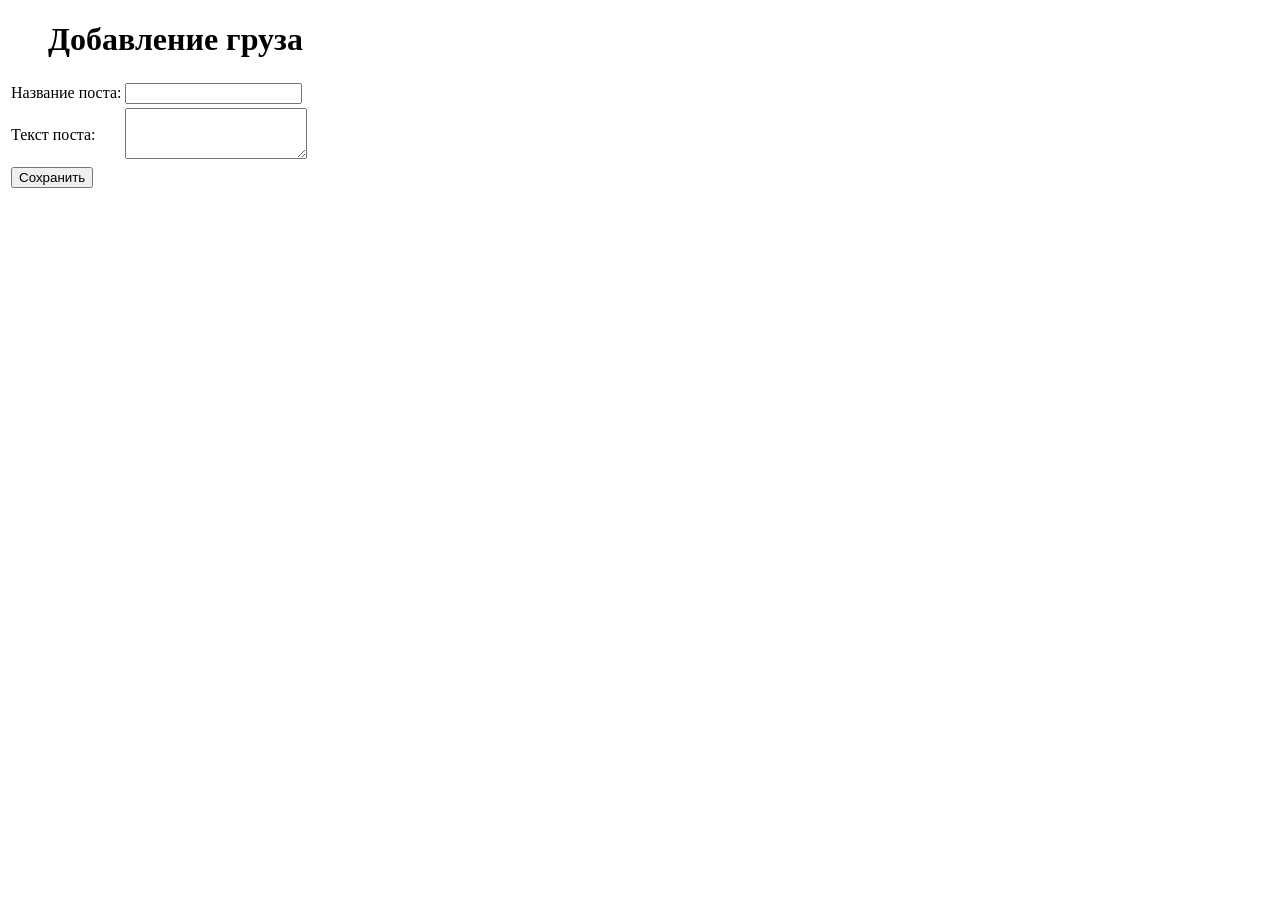
==== src/main/resources/templates/addblog.html @ a6058abd "added add" ====
<!DOCTYPE html>
<html xmlns:th="http://www.thymeleaf.org" lang="ru">
<meta charset="UTF-8">
<title>Добавление груза</title>
<head th:replace="index :: head"></head>
<body>
<blockquote class="blockquote text-center"><h1>Добавление груза</h1></blockquote>
<div class="row">
    <div class="col-md-8 offset-md-4">
        <form action="#" th:action="@{/saveblog}" th:object="${blog}" method="post">
            <table>
                <tr>
                    <td>Название поста:</td>
                    <td><input type="text" th:field="*{name}"></td>
                </tr>
                <tr>
                    <td>Текст поста:</td>
                    <td><textarea class="form-control" th:field="*{text}" rows="3"></textarea></td>
                </tr>

                <tr>
                    <td>
                        <button type="submit" class="btn btn-primary" data-toggle="button" aria-pressed="false"
                                autocomplete="off">Сохранить
                        </button>
                    </td>
                </tr>
            </table>
        </form>
    </div>
</div>
</body>
</html>
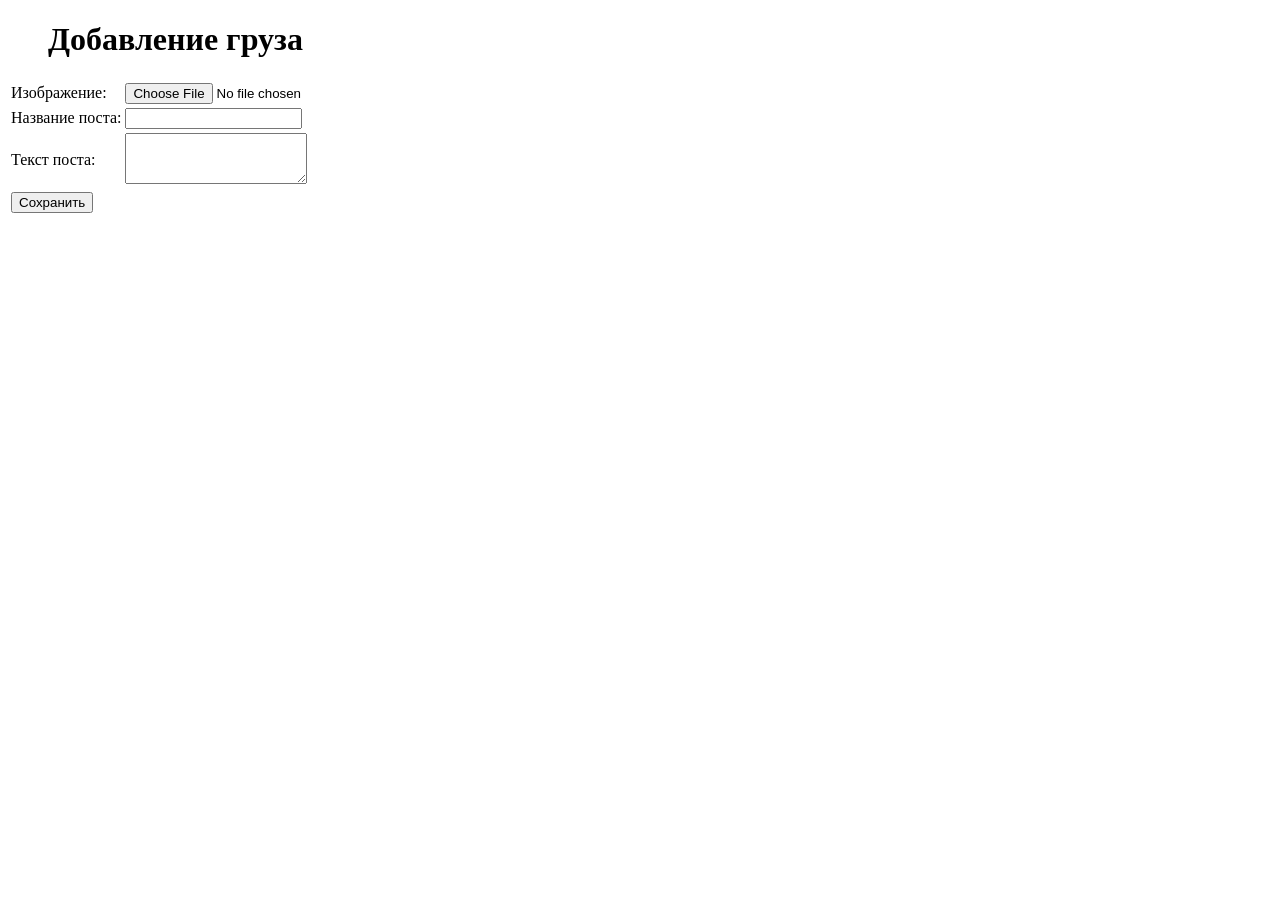
==== commit 94cf3004: "Diana changes and my fixes" ====
--- a/src/main/resources/templates/addblog.html
+++ b/src/main/resources/templates/addblog.html
@@ -7,8 +7,12 @@
 <blockquote class="blockquote text-center"><h1>Добавление груза</h1></blockquote>
 <div class="row">
     <div class="col-md-8 offset-md-4">
-        <form action="#" th:action="@{/saveblog}" th:object="${blog}" method="post">
+        <form action="#" th:action="@{/saveblog}" th:object="${blog}" method="post" enctype="multipart/form-data">
             <table>
+                <tr>
+                    <td>Изображение:</td>
+                    <td><input type="file" name="file"></td>
+                </tr>
                 <tr>
                     <td>Название поста:</td>
                     <td><input type="text" th:field="*{name}"></td>
